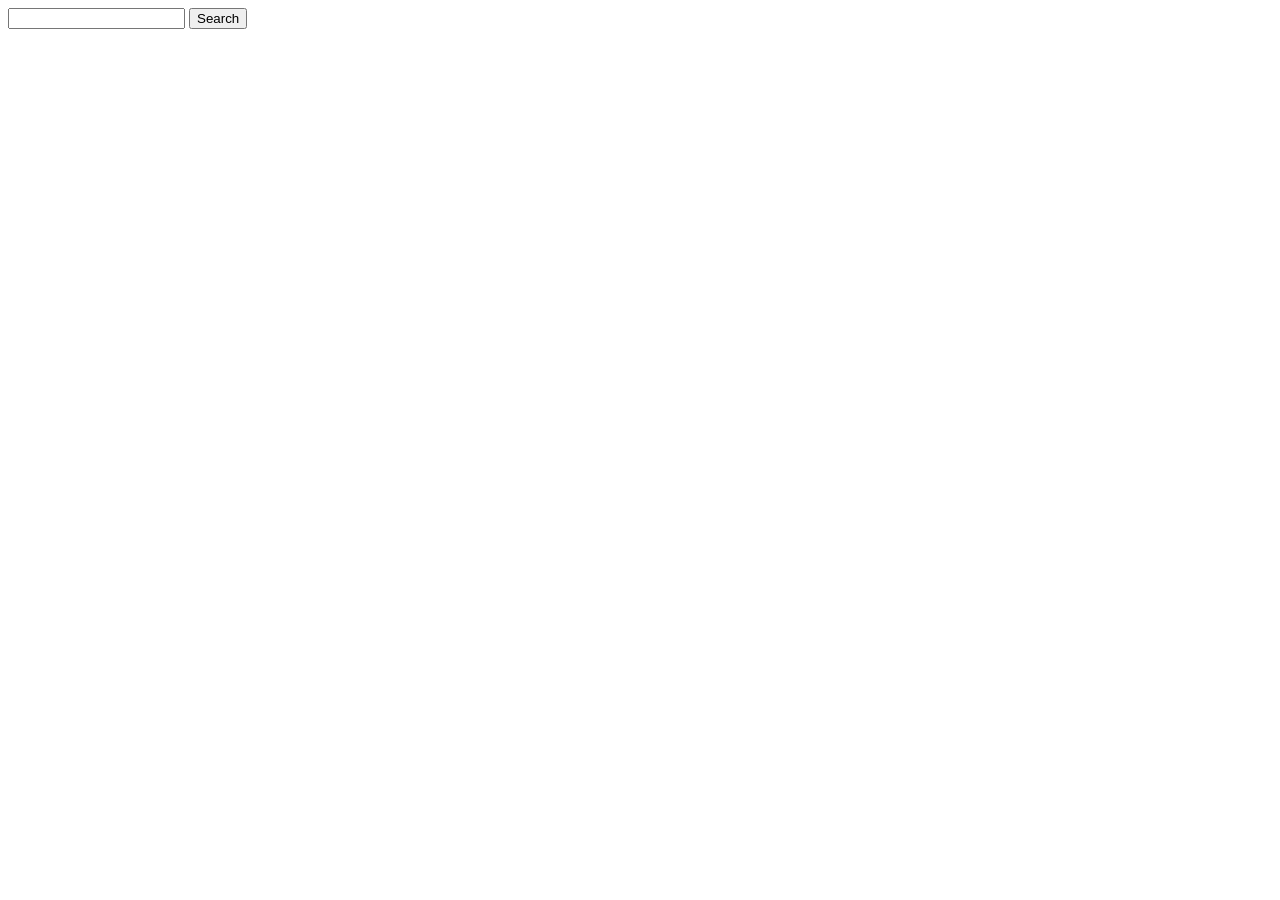
==== src/index.html @ c1f60e63 "add new project" ====
<!DOCTYPE html>
<html lang="en">
  <head>
    <meta charset="UTF-8" />
    <meta http-equiv="X-UA-Compatible" content="IE=edge" />
    <meta name="viewport" content="width=device-width, initial-scale=1.0" />
    <title>Weather forecast</title>
  </head>
  <body>
    <div class="wrapper">
      <input type="text" name="" id="search" />
      <button id="search-btn">Search</button>
      <div class="water" id="root"></div>
    </div>
  </body>
</html>
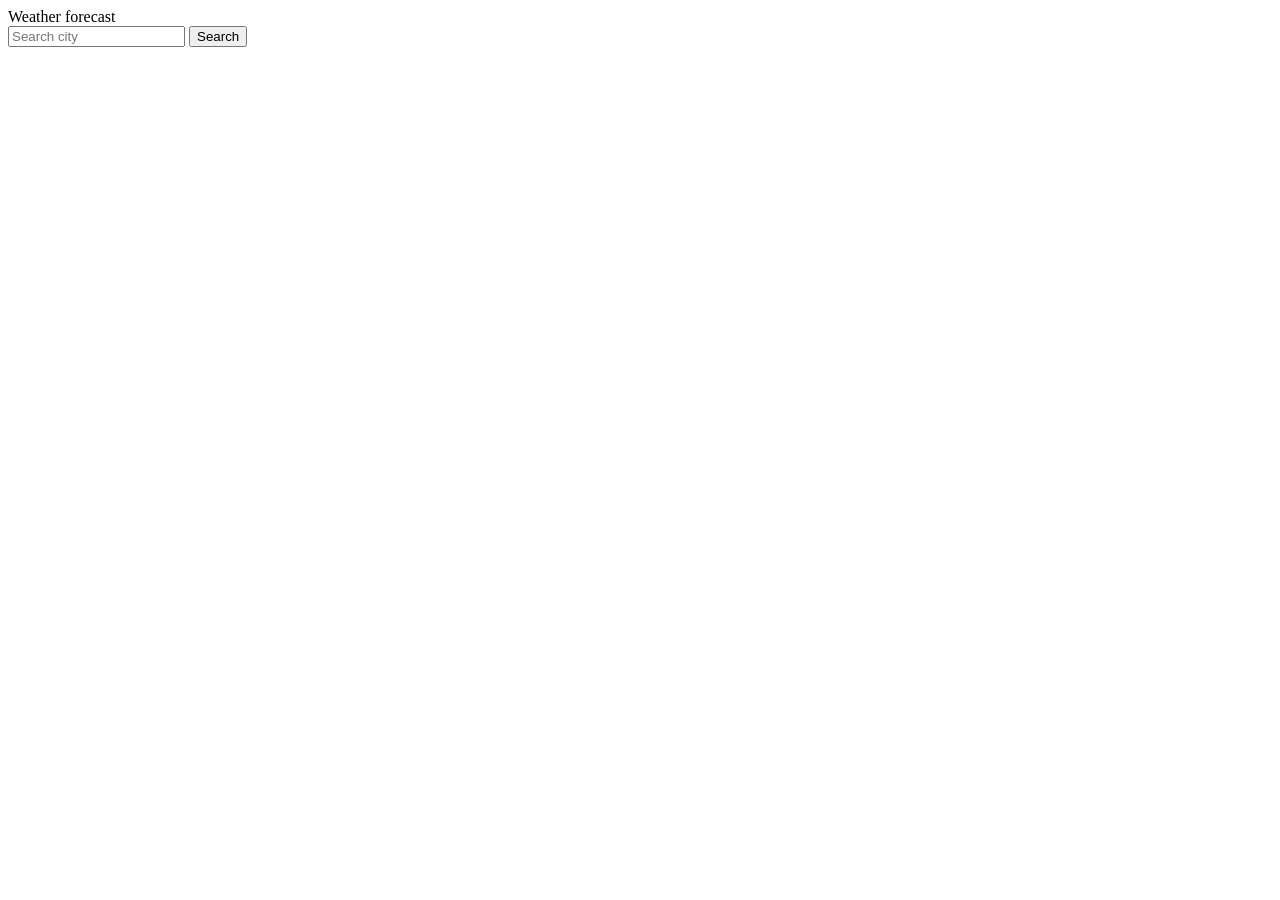
==== commit 988ff3e2: "add component error" ====
--- a/src/index.html
+++ b/src/index.html
@@ -4,12 +4,16 @@
     <meta charset="UTF-8" />
     <meta http-equiv="X-UA-Compatible" content="IE=edge" />
     <meta name="viewport" content="width=device-width, initial-scale=1.0" />
+    <link rel="shortcut icon" href="./favicon.ico" type="image/x-icon" />
     <title>Weather forecast</title>
   </head>
   <body>
     <div class="wrapper">
-      <input type="text" name="" id="search" />
-      <button id="search-btn">Search</button>
+      <div class="weather_title">Weather forecast</div>
+      <div class="weather_btn-wrapper">
+        <input type="text" name="" id="search" placeholder="Search city" />
+        <button id="search-btn">Search</button>
+      </div>
       <div class="water" id="root"></div>
     </div>
   </body>
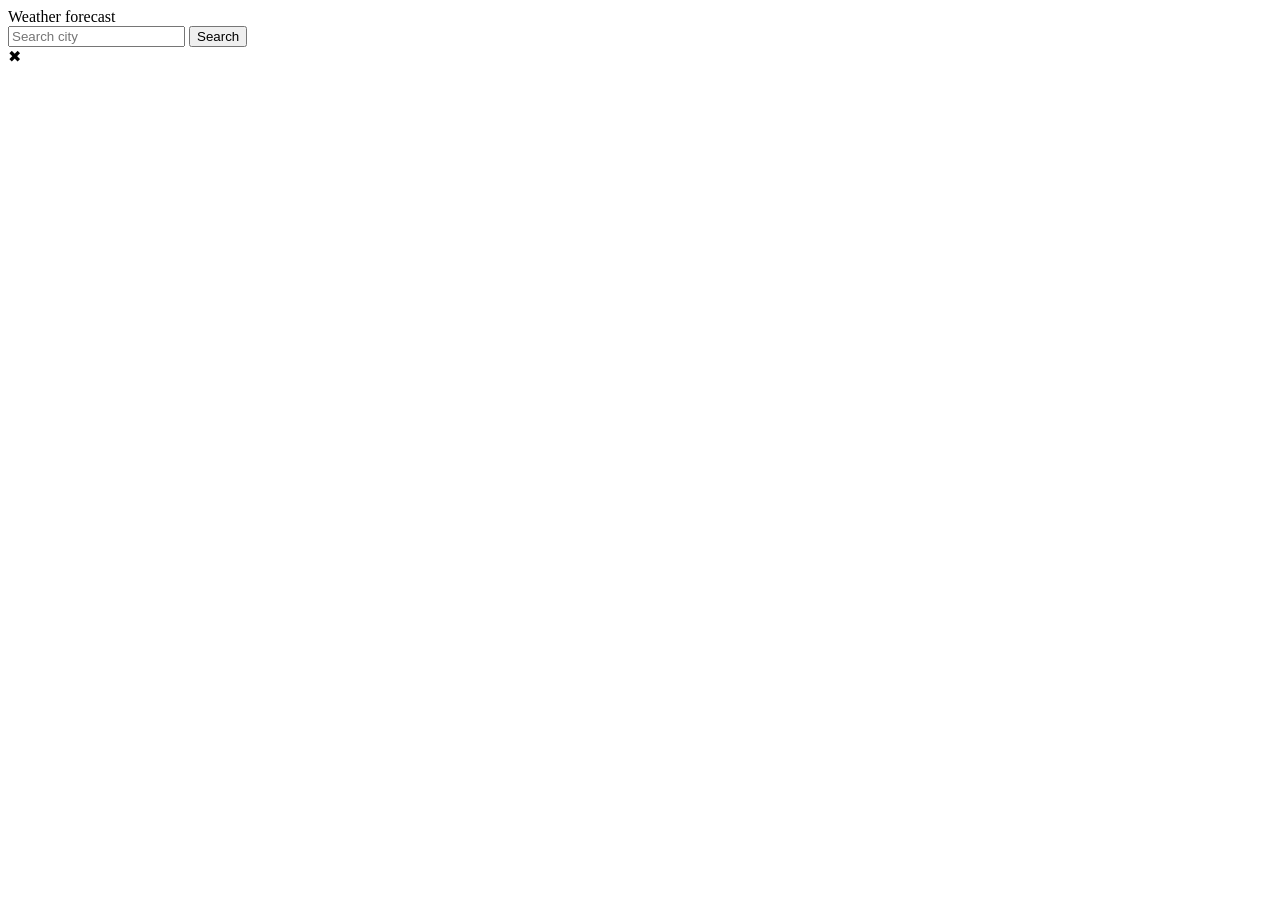
==== commit 267e308b: "add utils" ====
--- a/src/index.html
+++ b/src/index.html
@@ -4,7 +4,7 @@
     <meta charset="UTF-8" />
     <meta http-equiv="X-UA-Compatible" content="IE=edge" />
     <meta name="viewport" content="width=device-width, initial-scale=1.0" />
-    <link rel="shortcut icon" href="./favicon.ico" type="image/x-icon" />
+    <!-- <link rel="shortcut icon" href="favicon.ico" type="image/x-icon" /> -->
     <title>Weather forecast</title>
   </head>
   <body>
@@ -14,7 +14,10 @@
         <input type="text" name="" id="search" placeholder="Search city" />
         <button id="search-btn">Search</button>
       </div>
-      <div class="water" id="root"></div>
+      <div class="weather" id="root"></div>
+    </div>
+    <div class="modal" id="modal">
+      <div class="modal_content"><div class="modal_content-close">&#10006</div></div>
     </div>
   </body>
 </html>
